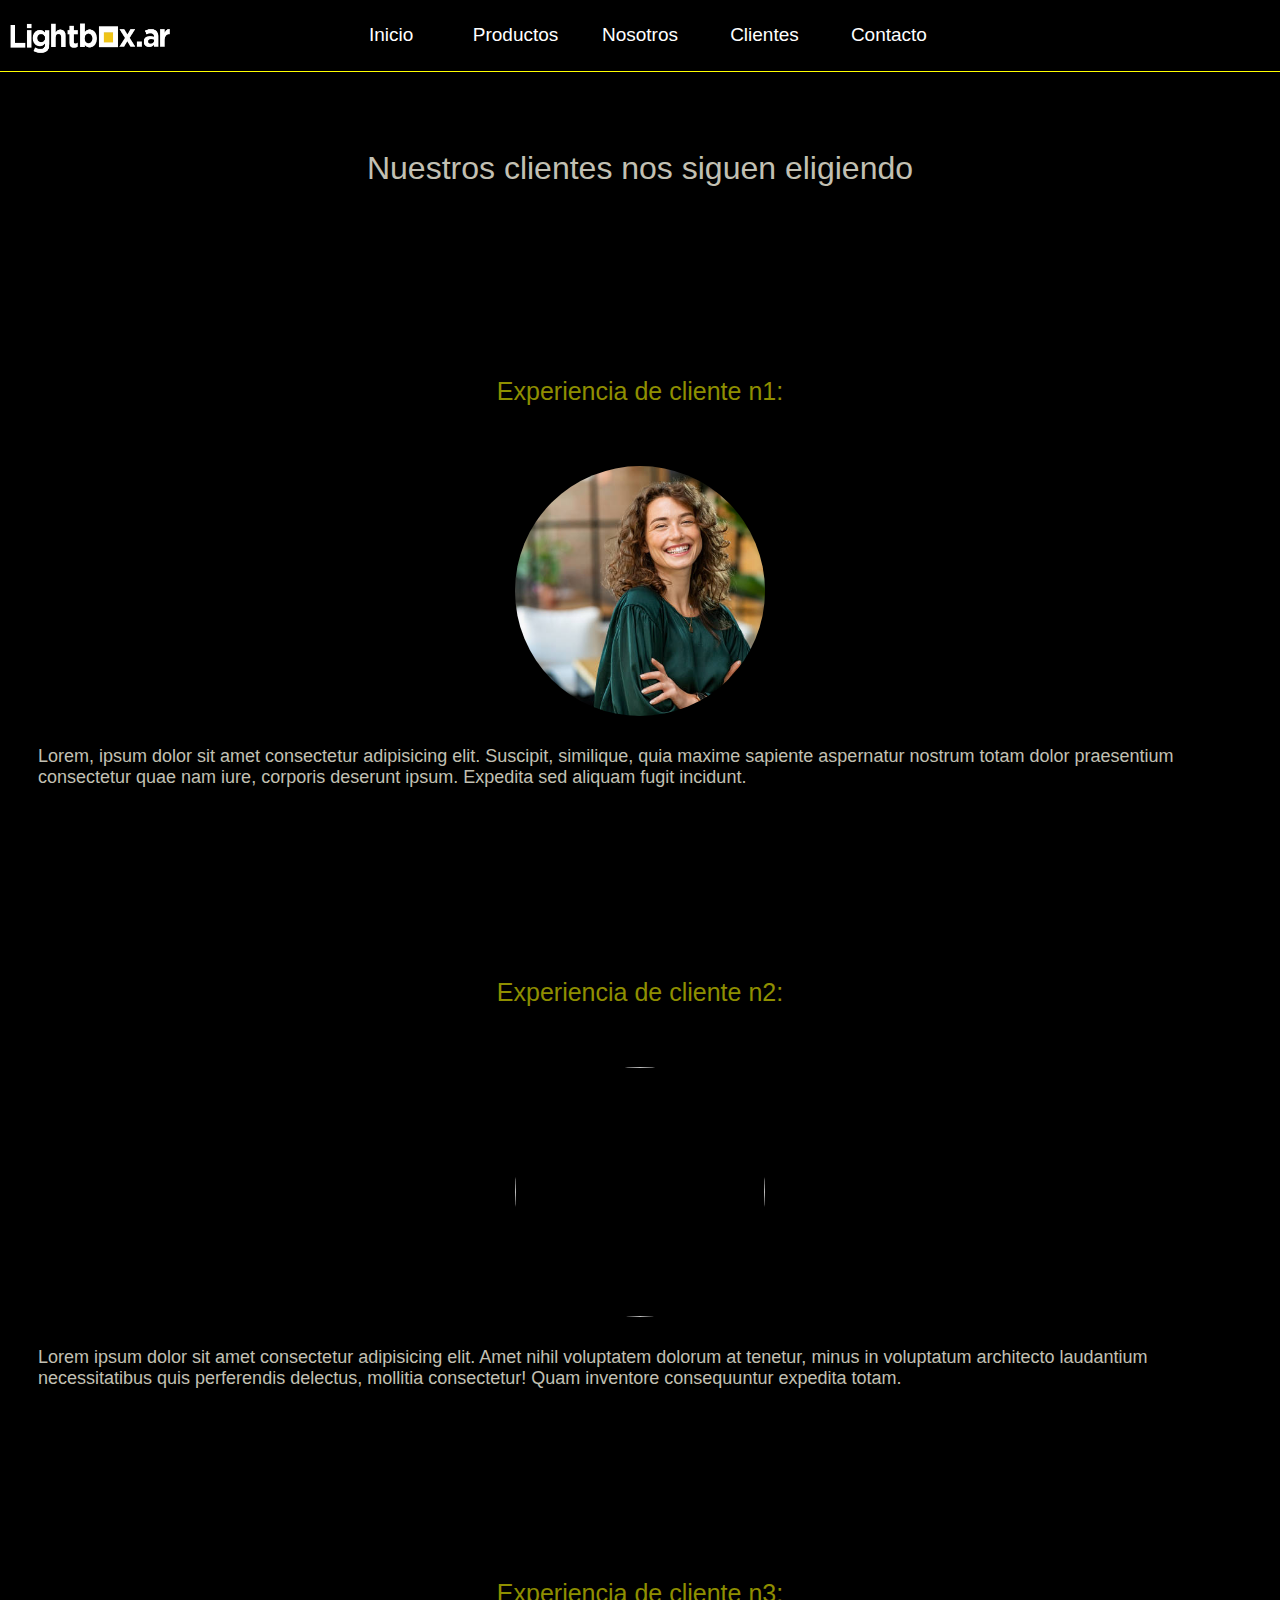
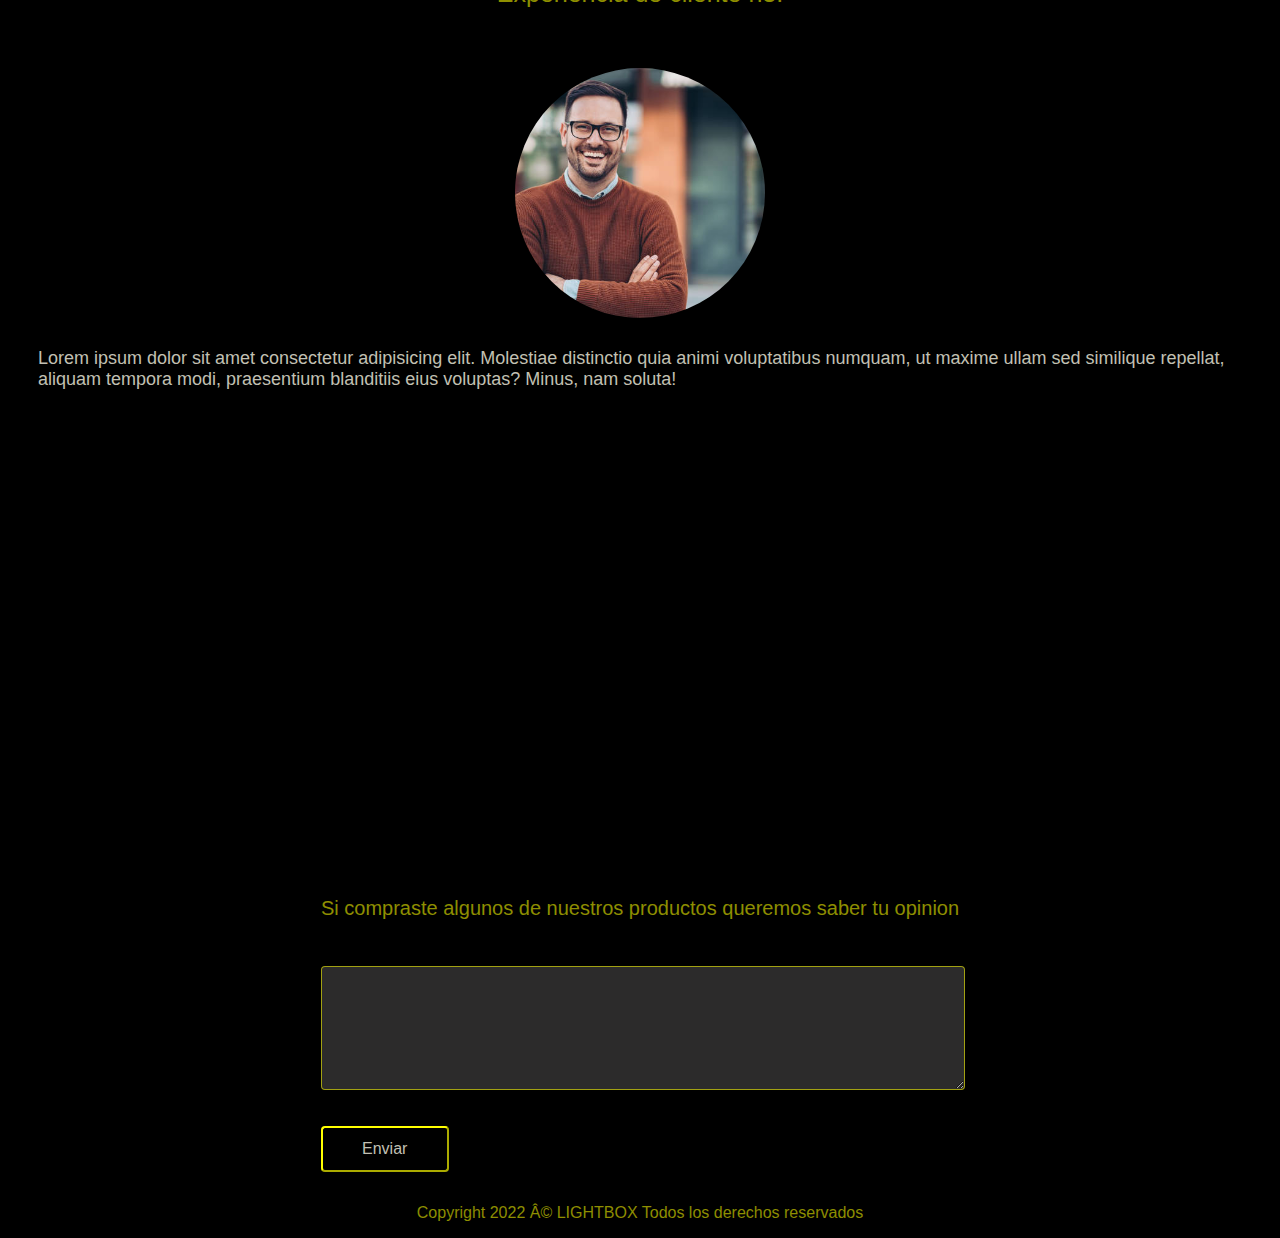
==== clientes.html @ 2d29f407 "Primer commit agregando efectos" ====
<!DOCTYPE html>
<html>

<head>
    <meta charset="en">
    <title>LightBox</title>
    <link rel="stylesheet" href="style.css">
    <meta name="viewport" content="width=device-width, initial-scale=1.0">
    <link rel="icon" href="img/logo.ico">
</head>

<body>
     <header class="header">
        <nav class="navegacion">
            <input type="checkbox" id="check">
            <label for="check" class="toggle-menu">
                <img src="img/menu.png" alt="">
            </label>
            <a href="index.html" class="logo"> <img src="img/logo.jpg" alt=""></a>
            <ul>
                <li><a href="index.html">Inicio</a></li>
                <li><a href="productos.html">Productos</a></li>
                <li><a href="nosotros.html">Nosotros</a></li>
                <li><a href="clientes.html">Clientes</a></li>
                <li><a href="contacto.html">Contacto</a></li>
            </ul>
        </nav>
    </header>
    <section class="section">
        <h1 class="clientes">Nuestros clientes nos siguen eligiendo</h1>
    </section>
    <article class="article">
        <div class="experiencia">
            <h3>Experiencia de cliente n1:</h3>
            <img src="img/personas/persona1.jpg" class="imgredonda" alt="">
            <p>Lorem, ipsum dolor sit amet consectetur adipisicing elit. Suscipit, similique, quia maxime sapiente
                aspernatur nostrum totam dolor praesentium consectetur quae nam iure, corporis deserunt ipsum. Expedita
                sed aliquam fugit incidunt.</p>

            <h3>Experiencia de cliente n2:</h3>
            <img src="img/personas/persona2.jpg" class="imgredonda" alt="">
            <p>Lorem ipsum dolor sit amet consectetur adipisicing elit. Amet nihil voluptatem dolorum at tenetur, minus
                in voluptatum architecto laudantium necessitatibus quis perferendis delectus, mollitia consectetur! Quam
                inventore consequuntur expedita totam.</p>

            <h3>Experiencia de cliente n3:</h3>
            <img src="img/personas/persona3.jpg" class="imgredonda" alt="">
            <p>Lorem ipsum dolor sit amet consectetur adipisicing elit. Molestiae distinctio quia animi voluptatibus
                numquam, ut maxime ullam sed similique repellat, aliquam tempora modi, praesentium blanditiis eius
                voluptas? Minus, nam soluta!</p>

        </div>
    </article>
    <aside class="aside">
        <h4>Si compraste algunos de nuestros productos queremos saber tu opinion</h4>
        <form>
            <textarea class="texto"></textarea>
            <input class="boton" type="submit" value="Enviar">
        </form>
    </aside>
    <footer class="footer">

        <p>Copyright 2022 © LIGHTBOX Todos los derechos reservados</p>

    </footer>
</body>

</html>
---- style.css ----
@media screen and (min-width:1024px) {
    body {
        font-family: -apple-system, BlinkMacSystemFont, 'Segoe UI', Roboto, Oxygen, Ubuntu, Cantarell, 'Open Sans', 'Helvetica Neue', sans-serif;
        background-color: black;
        min-height: 100%;
    }
    .grilla {
        display: grid;
        gap: 10px;
        grid-template-areas:
            "header"
            "section"
            "article"
            "aside"
            "footer";
    }
     ::-webkit-scrollbar{
         width: 15px;
     }
     ::-webkit-scrollbar-track{
         background:rgb(17, 17, 17);
     }
     ::-webkit-scrollbar-thumb{
         background: rgba(121, 121, 6, 0.562);
     }
    .header {
        grid-area: header;
    }

    .cartel {
        padding-top: 100px;
        justify-content: center;
        display: grid;
    }

    .cartel img {
        max-width: 100%;
        margin-right: 100px;

    }

    .logo {
        position: fixed;
        display: block;
        margin-right: 40px;
        height: 40px;
        padding: 0px 0px 0px;
        border-radius: none;
        margin-top: 10px;
    }

    .logo img {
        padding-top: 13px;
        padding-left: 10px;
        height: 30px;
        width: 160px;
        display: flex;
    }

    nav {
        background-color: black;
        outline: 1px solid yellow;
        position: fixed;
        left: 0;
        top: 0;
        right: 0;
        
    }

    ul {
        margin-right: 20px;
        list-style: none;
        padding: 0;
        margin: 0;
        text-align: center;
        line-height: 70px;
    }

    li {
        width: 120px;
        display: inline-block;
    }

    a {
        font-family: -apple-system, BlinkMacSystemFont, 'Segoe UI', Roboto, Oxygen, Ubuntu, Cantarell, 'Open Sans', 'Helvetica Neue', sans-serif;
        font-weight: 200;
        font-size: 19px;
        text-decoration: none;
        display: block;
        color: white;
    }

    .navegacion a:hover {
        background: rgba(255, 255, 0, 0.562);
        color: black;
    }

    .toggle-menu {
        width: 40px;
        position: absolute;
        top: 1rem;
        right: 1rem;
        cursor: pointer;
        filter: invert(1);
        display: none;
    }

    #check {
        display: none;
        position: absolute;
    }

    img {
        max-width: 100%;
    }

    section {
        grid-area: section;
    }

    article {
        grid-area: article;
    }

    h1 {
        margin-top: 150px;
        margin-bottom: 30px;
        color: rgb(194, 192, 179);
        font-family: -apple-system, BlinkMacSystemFont, 'Segoe UI', Roboto, Oxygen, Ubuntu, Cantarell, 'Open Sans', 'Helvetica Neue', sans-serif;
        text-align: center;
        font-size: 30px;
        font-weight: 400;
    }

    .galeria {
        border: 1px;
        display: grid;
        grid-template-columns: auto auto auto;
        grid-template-rows: auto auto;
        column-gap: 30px;
        row-gap: 30px;
        justify-content: space-evenly;

    }

    .galeria img {
        display: grid;
        border-radius: 5px;
        outline-width: 1px;
        outline-offset: 1px;
        outline-style: outset;
        outline-color: rgba(255, 255, 0, 0.562);
        margin: 20px;
        padding: 70px;
        width: 200px;
        height: 250px;
        justify-content: center;
        transition: 0.5s;
        object-fit: cover;
    }
    .galeria img:hover{
        transform: scale(1.1);
    }

    .pie {
        color: yellow;
        font-size: medium;
        font-family: -apple-system, BlinkMacSystemFont, 'Segoe UI', Roboto, Oxygen, Ubuntu, Cantarell, 'Open Sans', 'Helvetica Neue', sans-serif;
        font-weight: 300;
        display: grid;
        text-align: center;
        padding: 0px;
        top: 0%;
    }

    .info {
        color: rgb(194, 192, 179);
        font-size: small;
        font-family: -apple-system, BlinkMacSystemFont, 'Segoe UI', Roboto, Oxygen, Ubuntu, Cantarell, 'Open Sans', 'Helvetica Neue', sans-serif;
        font-weight: 100;
        display: grid;
        justify-content: center;
    }

    button {
        font-style: normal;
        border-color: rgba(255, 255, 0, 0.562);
        color: rgb(194, 192, 179);
        background-color: rgb(44, 43, 43);
        margin-left: 150px;
        margin-right: 150px;
    }

    aside {
        grid-area: aside;
        display: grid;
        grid-template-columns: auto;
        grid-template-rows: auto auto;
        justify-content: space-around;

    }

    h3 {
        margin-top: 150px;
        margin-bottom: 50px;
        color: rgb(194, 192, 179);
        font-family: -apple-system, BlinkMacSystemFont, 'Segoe UI', Roboto, Oxygen, Ubuntu, Cantarell, 'Open Sans', 'Helvetica Neue', sans-serif;
        font-weight: 400;
        text-align: center;
        font-size: x-large;
    }

    .frame {
        outline-style: inset;
        outline-color: yellow;
        display: grid;
        padding: 30px;
        padding-bottom: 30px;
    }

    .horarios {
        color: white;
        font-family: -apple-system, BlinkMacSystemFont, 'Segoe UI', Roboto, Oxygen, Ubuntu, Cantarell, 'Open Sans', 'Helvetica Neue', sans-serif;
        font-weight: 200;
        font-size: 15px;
        display: right;
        margin-top: 50px;
        text-align: center;
    }

    .footer {
        grid-area: footer;
        color: rgba(255, 255, 0, 0.562);
        text-align: center;
        justify-content: flex-end;
    }
}

.video iframe {
     display: flex;
     align-content: center;
}

.redes {
    display: flex;
}

.redes1 {
    display: flex;
    flex-flow: row wrap;
    margin: auto;
    padding: 20px;
    font-family: -apple-system, BlinkMacSystemFont, 'Segoe UI', Roboto, Oxygen, Ubuntu, Cantarell, 'Open Sans', 'Helvetica Neue', sans-serif;
    color: rgba(255, 255, 0, 0.562);
    text-align: center;
    transition: 0.5s;
    object-fit: cover;
}
.redes1 img{
    filter: invert(58%) sepia(26%) saturate(1214%) hue-rotate(21deg) brightness(107%) contrast(102%);
}
.redes1 img:hover{
    transform: scale(1.1);
}


.form-consulta {
    width: 400px;
    background-color: rgb(17, 17, 17);
    padding: 20px;
    margin: 0 auto;
    margin-top: 100px;
    border-radius: 5px;
    font-family: -apple-system, BlinkMacSystemFont, 'Segoe UI', Roboto, Oxygen, Ubuntu, Cantarell, 'Open Sans', 'Helvetica Neue', sans-serif;
    color: rgba(255, 255, 0, 0.562);
}
 aside h4{
     color: rgba(255, 255, 0, 0.562);
     font-family: -apple-system, BlinkMacSystemFont, 'Segoe UI', Roboto, Oxygen, Ubuntu, Cantarell, 'Open Sans', 'Helvetica Neue', sans-serif;
     font-size: 20px;
     font-weight: 200;
     padding-bottom: 20px;
 }
 
.textarea{
    max-width: 100%;

}
.controls {
    display: flex;
    width: 95%;
    padding: 10px;
    border-radius: 4px;
    margin-bottom: 16px;
    border: 1px yellow solid;
    font-family: -apple-system, BlinkMacSystemFont, 'Segoe UI', Roboto, Oxygen, Ubuntu, Cantarell, 'Open Sans', 'Helvetica Neue', sans-serif;
    font-family: 18px;
}

.form-consulta p {
    height: 30px;
    text-align: left;
    font-size: 22px;
}

textarea {
    height: 100px;
    width: 400px;
    border-radius: 4px;
    border-color: rgba(255, 255, 0, 0.562);
}

.form-consulta .botons {
    width: 100%;
    border-radius: 4px;
    padding: 12px;
    color: rgb(194, 192, 179);
    font-size: 16px;
    margin: 16px 0;
    background-color: black;
    border-color: yellow;

}

.container {
    width: 100%;
    height: auto;
    align-items: center;
    justify-content: center;
    padding-bottom: 150px;
}

.container h1 {
    color: rgba(255, 255, 0, 0.562);
    font-family: -apple-system, BlinkMacSystemFont, 'Segoe UI', Roboto, Oxygen, Ubuntu, Cantarell, 'Open Sans', 'Helvetica Neue', sans-serif;
    font-size: 30px;
}

.container p {
    justify-content: justify-all;
    font-size: 18px;
    color: rgb(194, 192, 179);
    font-family: -apple-system, BlinkMacSystemFont, 'Segoe UI', Roboto, Oxygen, Ubuntu, Cantarell, 'Open Sans', 'Helvetica Neue', sans-serif;
    margin: 10px;
    padding-top: 20px;
}

.container img {
    padding-top: 10px;
    border-radius: 5px;
    width: 600px;
    display: flex;
    margin: 10px;
    border-width: 2px;
    border-style: inset;
    border-color: rgba(255, 255, 0, 0.562);
}

.clientes {
    font-family: -apple-system, BlinkMacSystemFont, 'Segoe UI', Roboto, Oxygen, Ubuntu, Cantarell, 'Open Sans', 'Helvetica Neue', sans-serif;
    color: rgb(194, 192, 179);
    font-size: xx-large;
}

.imgredonda {
    align-items: center;
    width: 250px;
    height: 250px;
    border-radius: 50%;
    object-fit:cover;
    display: inline-flex;
}

.experiencia {
    display: flex;
    flex-direction: column;
    width: 100%;
    height: auto;
    align-items: center;
    justify-content: center;
    padding-bottom: 450px;
}

.experiencia h3 {
    color: rgba(255, 255, 0, 0.562);
    font-family: -apple-system, BlinkMacSystemFont, 'Segoe UI', Roboto, Oxygen, Ubuntu, Cantarell, 'Open Sans', 'Helvetica Neue', sans-serif;
    font-size: 25px;
    padding: 10px;
}

.experiencia p {
    display: flex;
    margin-top: 10px;
    font-size: 18px;
    color: rgb(194, 192, 179);
    font-family: -apple-system, BlinkMacSystemFont, 'Segoe UI', Roboto, Oxygen, Ubuntu, Cantarell, 'Open Sans', 'Helvetica Neue', sans-serif;
    margin: 10px;
    padding: 20px;
}

.texto {
    margin-bottom: 20px;
    display: flex;
    width: 100%;
    border-radius: 4px;
    border-color: rgba(255, 255, 0, 0.562);
    background-color: rgb(44, 43, 43);
    padding-bottom: 20px;
}

form .boton {
    width: 20%;
    border-radius: 4px;
    padding: 12px;
    color: rgb(194, 192, 179);
    font-size: 16px;
    margin: 16px 0;
    background-color: black;
    border-color: yellow;

}


@media screen and (max-width:600px) {
    body {
        background-color: black;
        min-width: 100%;
    }

    section img {
        margin-top: 50px;
        max-width: 100%;
    }

    nav {
        background: black;
        outline: 1px solid yellow;
        position: fixed;
        left: 0;
        top: 0;
        right: 0;
    }

    #check {
        display: none;
        position: absolute;
    }

    .logo img {
        margin: 15px;
        width: 150px;
        display: fixed;
    }

    .toggle-menu {
        width: 25px;
        position: absolute;
        top: 1rem;
        right: 1rem;
        cursor: pointer;
        filter: invert(1);
        display: block;
    }

    ul {
        position: fixed;
        width: 100%;
        left: -100%;
        text-align: center;
        transition: all .5s;
    }

    nav ul li {
        display: block;
        text-align: center;
        margin: 50px 0;
        margin-right: 75px;
        line-height: 20px;
    }

    nav ul li a {
        color: rgb(194, 192, 179);
        right: 50px;
        font-size: 20px;
        text-align: center;
        text-decoration: none;
        font-family: -apple-system, BlinkMacSystemFont, 'Segoe UI', Roboto, Oxygen, Ubuntu, Cantarell, 'Open Sans', 'Helvetica Neue', sans-serif;

    }

    li a:hover,
    li a:active {
        background: rgba(255, 255, 0, 0.562);
        color: black;
    }

    #check:checked~ul {
        left: 0;
        background: black;
    }

    .toggle-menu img {
        max-width: 100%;
    }

    aside {
        display: none;
    }

    .galeria {
        border: 1px;
        display: grid;
        grid-template-columns: auto;
        grid-template-rows: auto auto;
        column-gap: 30px;
        row-gap: 30px;
        justify-content: space-evenly;

    }

    .galeria img {
        display: grid;
        border-radius: 6px;
        outline-width: 1px;
        outline-offset: 1px;
        outline-style: outset;
        outline-color: rgba(255, 255, 0, 0.562);
        margin: 15px;
        padding: 70px;
        width: 200px;
        height: 250px;
        justify-content: center;    
        
}
    h1 {
        margin-top: 150px;
        margin-bottom: 30px;
        color: rgb(194, 192, 179);
        font-family: -apple-system, BlinkMacSystemFont, 'Segoe UI', Roboto, Oxygen, Ubuntu, Cantarell, 'Open Sans', 'Helvetica Neue', sans-serif;
        text-align: center;
        font-size: 30px;
        font-weight: 400;
    }

    .pie {
        color: yellow;
        font-size: medium;
        font-family: -apple-system, BlinkMacSystemFont, 'Segoe UI', Roboto, Oxygen, Ubuntu, Cantarell, 'Open Sans', 'Helvetica Neue', sans-serif;
        font-weight: 300;
        display: grid;
        text-align: center;
        padding: 0px;
        top: 0%;
    }

    .info {
        color: rgb(194, 192, 179);
        font-size: small;
        font-family: -apple-system, BlinkMacSystemFont, 'Segoe UI', Roboto, Oxygen, Ubuntu, Cantarell, 'Open Sans', 'Helvetica Neue', sans-serif;
        font-weight: 100;
        display: grid;
        justify-content: center;
    }

    button {
        font-style: normal;
        border-color: rgba(255, 255, 0, 0.562);
        color: rgb(194, 192, 179);
        background-color: rgb(44, 43, 43);
        margin-top: 20px;
        margin-left: 150px;
        margin-right: 150px;
    }

    .footer {
        grid-area: footer;
        color: rgba(255, 255, 0, 0.562);
        text-align: center;
        justify-content: flex-end;
        font-family: -apple-system, BlinkMacSystemFont, 'Segoe UI', Roboto, Oxygen, Ubuntu, Cantarell, 'Open Sans', 'Helvetica Neue', sans-serif;
        font-size: 15px;
    }
    .container {
        width: 100%;
        height: auto;
        align-items: center;
        justify-content: center;
        padding-bottom: 150px;
    }
    
    .container h1 {
        color: rgba(255, 255, 0, 0.562);
        font-family: -apple-system, BlinkMacSystemFont, 'Segoe UI', Roboto, Oxygen, Ubuntu, Cantarell, 'Open Sans', 'Helvetica Neue', sans-serif;
        font-size: 25px;
        text-align: center;
    }
    
    .container p {
        justify-content: justify-all;
        font-size: 15px;
        color: rgb(194, 192, 179);
        font-family: -apple-system, BlinkMacSystemFont, 'Segoe UI', Roboto, Oxygen, Ubuntu, Cantarell, 'Open Sans', 'Helvetica Neue', sans-serif;
        margin: 10px;
        padding-top: 20px;
    }
    
    .container img {
        padding-top: 20px;
        border-radius: 5px;
        max-width: 100%;
        width: 340px;
        display: flex;
        margin: 10px;
        border-width: 2px;
        border-style: inset;
        border-color: rgba(255, 255, 0, 0.562);
    }
    .redes1 {
        display: flex;
        flex-direction: column;
        margin: auto;
        padding: 20px;
        font-family: -apple-system, BlinkMacSystemFont, 'Segoe UI', Roboto, Oxygen, Ubuntu, Cantarell, 'Open Sans', 'Helvetica Neue', sans-serif;
        color: rgba(255, 255, 0, 0.562);
        text-align: center;
    }
    

    .form-consulta {
        display: block;
        width: 300px;
        background-color: rgb(17, 17, 17);
        padding: 30px;
        margin: 0 auto;
        margin-top: 100px;
        border-radius: 5px;
        font-family: -apple-system, BlinkMacSystemFont, 'Segoe UI', Roboto, Oxygen, Ubuntu, Cantarell, 'Open Sans', 'Helvetica Neue', sans-serif;
        color: rgba(255, 255, 0, 0.562);
    }
    .clientes{
        font-size: 25px;
    }
    .experiencia h3{
        font-size: 20px;
        text-align: center;
    }
    .imgredonda{
        align-items: center;
        border-radius: 50%;
        display: flex;
        margin: 0 auto;
    }
    .experiencia p{
        font-size: 15px;
    }
}
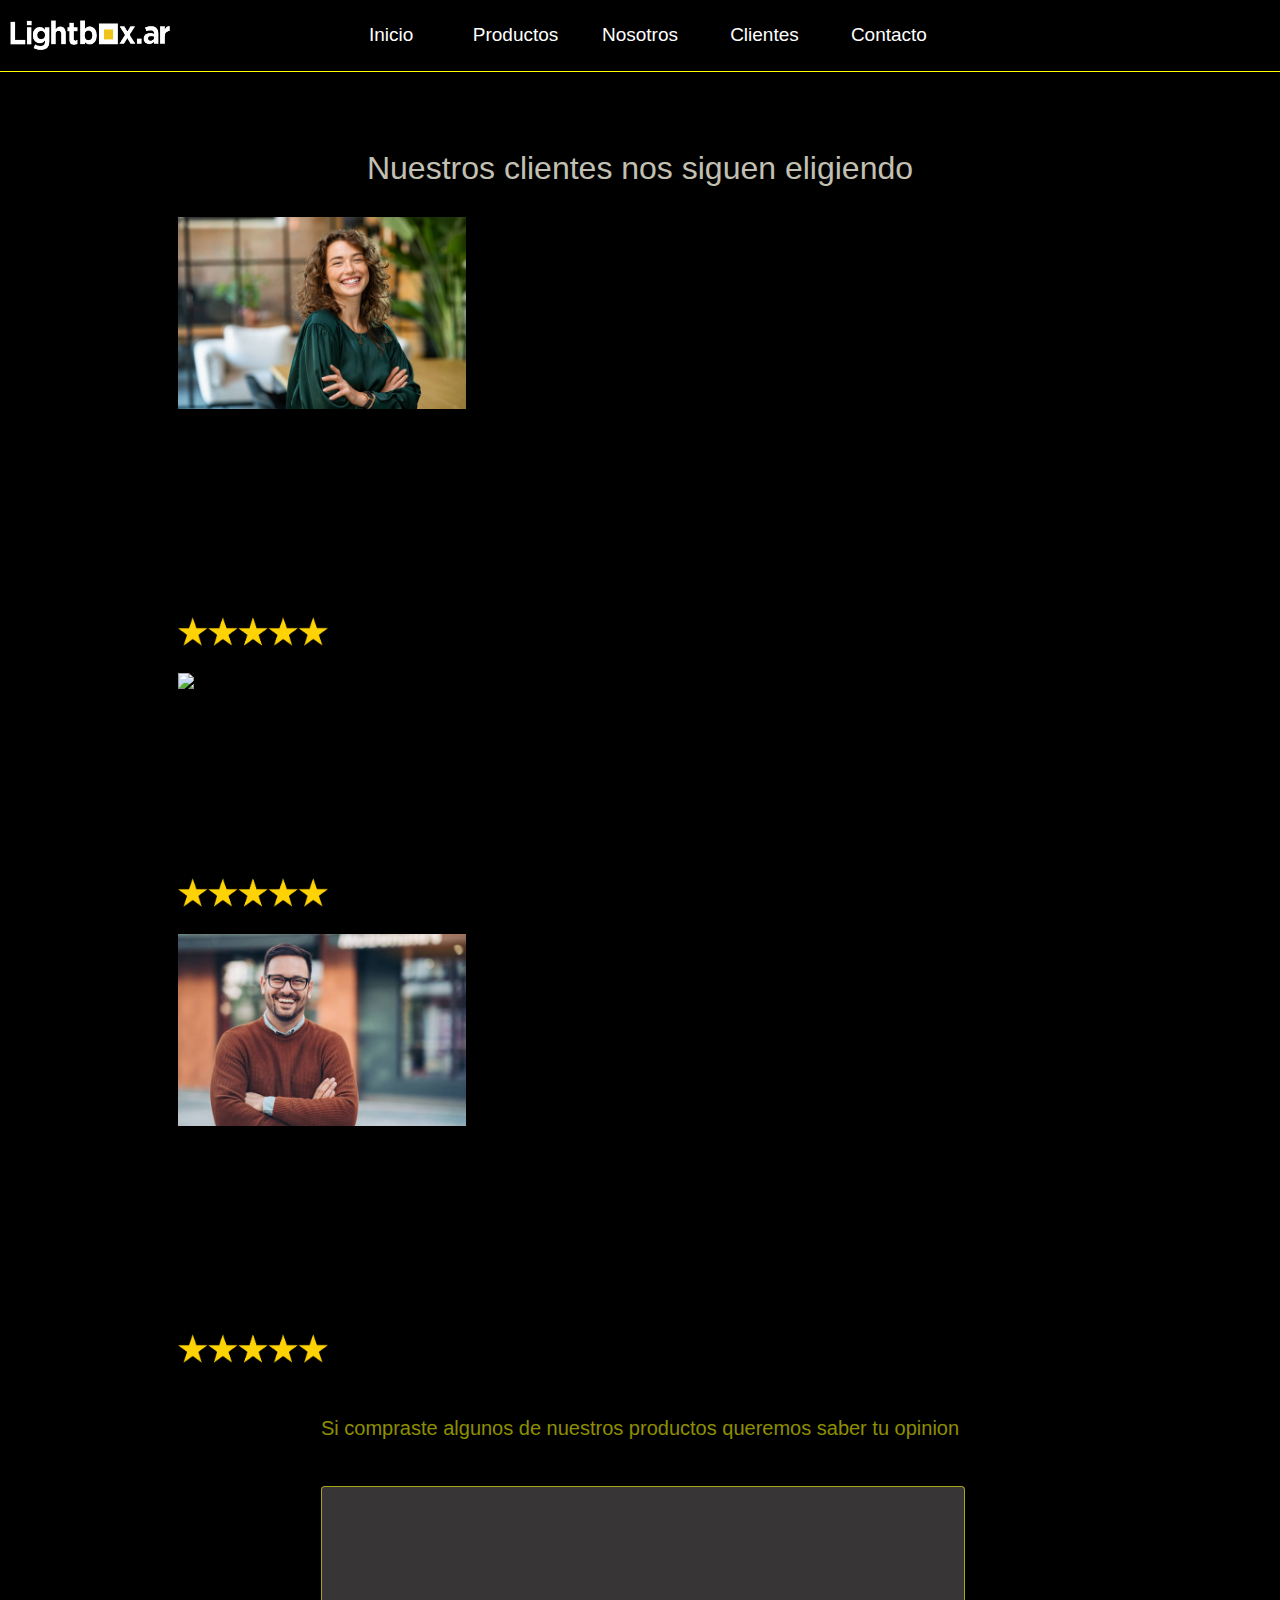
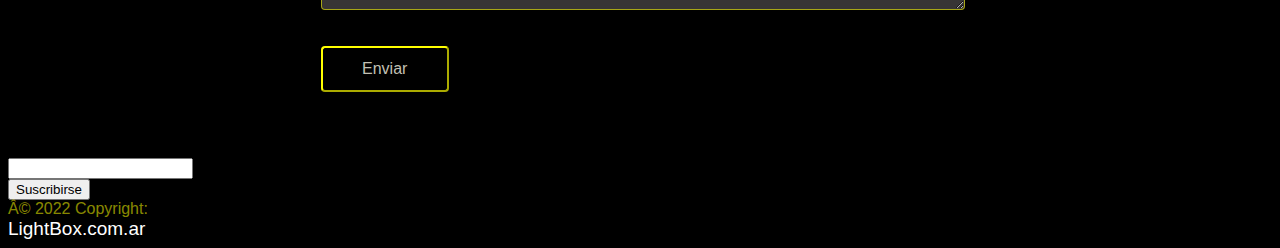
==== commit 2f5b93be: "segunda entrega del proyecto final" ====
--- a/clientes.html
+++ b/clientes.html
@@ -2,67 +2,114 @@
 <html>
 
 <head>
-    <meta charset="en">
-    <title>LightBox</title>
-    <link rel="stylesheet" href="style.css">
-    <meta name="viewport" content="width=device-width, initial-scale=1.0">
-    <link rel="icon" href="img/logo.ico">
+  <meta charset="en">
+  <title>LightBox</title>
+  <link href="https://cdn.jsdelivr.net/npm/bootstrap@5.2.0-beta1/dist/css/bootstrap.min.css" rel="stylesheet"
+    integrity="sha384-0evHe/X+R7YkIZDRvuzKMRqM+OrBnVFBL6DOitfPri4tjfHxaWutUpFmBp4vmVor" crossorigin="anonymous">
+  <link rel="stylesheet" href="style.css">
+  <meta name="viewport" content="width=device-width, initial-scale=1.0">
+  <link rel="icon" href="img/logo.ico">
 </head>
 
 <body>
-     <header class="header">
-        <nav class="navegacion">
-            <input type="checkbox" id="check">
-            <label for="check" class="toggle-menu">
-                <img src="img/menu.png" alt="">
-            </label>
-            <a href="index.html" class="logo"> <img src="img/logo.jpg" alt=""></a>
-            <ul>
-                <li><a href="index.html">Inicio</a></li>
-                <li><a href="productos.html">Productos</a></li>
-                <li><a href="nosotros.html">Nosotros</a></li>
-                <li><a href="clientes.html">Clientes</a></li>
-                <li><a href="contacto.html">Contacto</a></li>
-            </ul>
-        </nav>
-    </header>
-    <section class="section">
-        <h1 class="clientes">Nuestros clientes nos siguen eligiendo</h1>
-    </section>
-    <article class="article">
-        <div class="experiencia">
-            <h3>Experiencia de cliente n1:</h3>
-            <img src="img/personas/persona1.jpg" class="imgredonda" alt="">
-            <p>Lorem, ipsum dolor sit amet consectetur adipisicing elit. Suscipit, similique, quia maxime sapiente
-                aspernatur nostrum totam dolor praesentium consectetur quae nam iure, corporis deserunt ipsum. Expedita
-                sed aliquam fugit incidunt.</p>
-
-            <h3>Experiencia de cliente n2:</h3>
-            <img src="img/personas/persona2.jpg" class="imgredonda" alt="">
-            <p>Lorem ipsum dolor sit amet consectetur adipisicing elit. Amet nihil voluptatem dolorum at tenetur, minus
-                in voluptatum architecto laudantium necessitatibus quis perferendis delectus, mollitia consectetur! Quam
-                inventore consequuntur expedita totam.</p>
-
-            <h3>Experiencia de cliente n3:</h3>
-            <img src="img/personas/persona3.jpg" class="imgredonda" alt="">
-            <p>Lorem ipsum dolor sit amet consectetur adipisicing elit. Molestiae distinctio quia animi voluptatibus
-                numquam, ut maxime ullam sed similique repellat, aliquam tempora modi, praesentium blanditiis eius
-                voluptas? Minus, nam soluta!</p>
-
+  <header class="header">
+    <nav class="navegacion" style="z-index:100;">
+      <input type="checkbox" id="check">
+      <label for="check" class="toggle-menu">
+        <img src="img/menu.png" alt="">
+      </label>
+      <a href="index.html" class="logo"> <img src="img/logo.png" alt=""></a>
+      <ul>
+        <li><a href="index.html">Inicio</a></li>
+        <li><a href="productos.html">Productos</a></li>
+        <li><a href="nosotros.html">Nosotros</a></li>
+        <li><a href="clientes.html">Clientes</a></li>
+        <li><a href="contacto.html">Contacto</a></li>
+      </ul>
+    </nav>
+  </header>
+  <section class="section">
+    <h1 class="clientes">Nuestros clientes nos siguen eligiendo</h1>
+  </section>
+  <article class="article">
+    <div class="row row-cols-12 row-cols-xl-3 row-cols-lg-2 g-1">
+      <div class="col">
+        <div class="card text-center border-warning mb-3 text-bg-dark" style="width: 18rem;">
+          <img src="img/personas/persona1.jpg" class="card-img-top" alt="cliente1">
+          <div class="card-body">
+            <h5 class="card-title">Claudia Lopez</h5>
+            <p class="card-text">Lorem ipsum dolor sit amet consectetur adipisicing elit. Error, suscipit dolorem
+              ducimus perferendis praesentium laudantium qui. Accusamus, ullam dolor! Ducimus nulla, incidunt assumenda
+              aliquid et quidem corrupti numquam tempora dolorem?</p>
+            <img src="img/calificacion/calificacion 5.png" width="150px" alt="calif">
+          </div>
         </div>
-    </article>
-    <aside class="aside">
-        <h4>Si compraste algunos de nuestros productos queremos saber tu opinion</h4>
-        <form>
-            <textarea class="texto"></textarea>
-            <input class="boton" type="submit" value="Enviar">
+      </div>
+      <div class="col">
+        <div class="card text-center border-warning mb-3 text-bg-dark" style="width: 18rem;">
+          <img src="img/personas/persona2.jpg" class="card-img-top" alt="cliente2">
+          <div class="card-body">
+            <h5 class="card-title">Estela Porto</h5>
+            <p class="card-text">Lorem ipsum dolor sit amet, consectetur adipisicing elit. Iusto molestiae officia autem
+              odit, aspernatur quas fugiat quod iure doloremque blanditiis quibusdam possimus ex, ratione fugit
+              cupiditate laborum ducimus nihil aliquid.</p>
+            <img src="img/calificacion/calificacion 5.png" width="150px" alt="calif">
+          </div>
+        </div>
+      </div>
+      <div class="col">
+        <div class="card text-center border-warning mb-3 text-bg-dark" style="width: 18rem;">
+          <img src="img/personas/persona3.jpg" class="card-img-top" alt="cliente3">
+          <div class="card-body">
+            <h5 class="card-title">Estaban Vasco</h5>
+            <p class="card-text">Lorem ipsum dolor sit amet consectetur adipisicing elit. Aperiam ad amet quos vel, sit
+              obcaecati mollitia exercitationem expedita magni omnis ea voluptates repudiandae voluptatem, nostrum
+              cumque saepe, accusantium quam? Enim.</p>
+            <img src="img/calificacion/calificacion 5.png" width="150px" alt="calif">
+          </div>
+        </div>
+      </div>
+    </div>
+  </article>
+  <aside class="aside">
+    <h4>Si compraste algunos de nuestros productos queremos saber tu opinion</h4>
+    <form>
+      <textarea class="texto"></textarea>
+      <input class="boton" type="submit" value="Enviar">
+    </form>
+  </aside>
+  <footer class="bg-dark text-center text-white">
+    <div class="container p-4 pb-0">
+      <section class="">
+        <form action="">
+          <div class="row d-flex justify-content-center">
+            <div class="col-auto">
+              <p class="pt-0">
+                <strong>Registrate para recibir novedades</strong>
+              </p>
+            </div>
+            <div class="col-md-3 col-7">
+              <div class="form-outline form-white mb-4">
+                <input type="email" id="form5Example2" class="form-control" />
+              </div>
+            </div>
+            <div class="col-auto">
+              <button type="submit" class="btn btn-outline-warning mb-2">
+                Suscribirse
+              </button>
+            </div>
+          </div>
         </form>
-    </aside>
-    <footer class="footer">
-
-        <p>Copyright 2022 © LIGHTBOX Todos los derechos reservados</p>
-
-    </footer>
+      </section>
+    </div>
+    <div class="text-center p-3" style="background-color: rgba(0, 0, 0, 0.2); color: rgba(255, 255, 0, 0.548);">
+      © 2022 Copyright:
+      <a class="text-white" href="https://mdbootstrap.com/">LightBox.com.ar</a>
+    </div>
+  </footer>
+  <script src="https://cdn.jsdelivr.net/npm/bootstrap@5.2.0-beta1/dist/js/bootstrap.bundle.min.js"
+    integrity="sha384-pprn3073KE6tl6bjs2QrFaJGz5/SUsLqktiwsUTF55Jfv3qYSDhgCecCxMW52nD2"
+    crossorigin="anonymous"></script>
 </body>
 
 </html>--- a/style.css
+++ b/style.css
@@ -4,6 +4,7 @@
         background-color: black;
         min-height: 100%;
     }
+
     .grilla {
         display: grid;
         gap: 10px;
@@ -14,57 +15,58 @@
             "aside"
             "footer";
     }
-     ::-webkit-scrollbar{
-         width: 15px;
-     }
-     ::-webkit-scrollbar-track{
-         background:rgb(17, 17, 17);
-     }
-     ::-webkit-scrollbar-thumb{
-         background: rgba(121, 121, 6, 0.562);
-     }
+
+    ::-webkit-scrollbar {
+        width: 15px;
+    }
+
+    ::-webkit-scrollbar-track {
+        background: rgb(17, 17, 17);
+    }
+
+    ::-webkit-scrollbar-thumb {
+        background: rgba(121, 121, 6, 0.562);
+    }
+
     .header {
         grid-area: header;
     }
 
-    .cartel {
+    .descuento {
         padding-top: 100px;
         justify-content: center;
         display: grid;
     }
 
-    .cartel img {
-        max-width: 100%;
-        margin-right: 100px;
-
-    }
-
-    .logo {
+    .descuento img {
+        width: 1024px;
+        margin-left: 100px;
+    }
+
+    .logo img {
         position: fixed;
-        display: block;
-        margin-right: 40px;
-        height: 40px;
-        padding: 0px 0px 0px;
-        border-radius: none;
-        margin-top: 10px;
-    }
-
-    .logo img {
-        padding-top: 13px;
-        padding-left: 10px;
+        margin-top: 20px;
+        margin-left: 10px;
         height: 30px;
         width: 160px;
-        display: flex;
+        float: left;
+        transition: 0.5s;
+    }
+
+    .logo img:hover {
+        transform: scale(1.1);
     }
 
     nav {
+
+        max-width: 100%;
         background-color: black;
         outline: 1px solid yellow;
         position: fixed;
         left: 0;
         top: 0;
         right: 0;
-        
+
     }
 
     ul {
@@ -105,6 +107,22 @@
         display: none;
     }
 
+    .carousel-item {
+        align-items: center;
+        margin-top: 50px;
+        margin-left: 90px;
+        max-width: 100%;
+    }
+
+    .d-block {
+        max-width: 100%;
+        padding-left: 20px;
+    }
+
+    .historia {
+        max-width: 100%;
+    }
+
     #check {
         display: none;
         position: absolute;
@@ -132,63 +150,9 @@
         font-weight: 400;
     }
 
-    .galeria {
-        border: 1px;
-        display: grid;
-        grid-template-columns: auto auto auto;
-        grid-template-rows: auto auto;
-        column-gap: 30px;
-        row-gap: 30px;
-        justify-content: space-evenly;
-
-    }
-
-    .galeria img {
-        display: grid;
-        border-radius: 5px;
-        outline-width: 1px;
-        outline-offset: 1px;
-        outline-style: outset;
-        outline-color: rgba(255, 255, 0, 0.562);
-        margin: 20px;
-        padding: 70px;
-        width: 200px;
-        height: 250px;
-        justify-content: center;
-        transition: 0.5s;
-        object-fit: cover;
-    }
-    .galeria img:hover{
-        transform: scale(1.1);
-    }
-
-    .pie {
-        color: yellow;
-        font-size: medium;
-        font-family: -apple-system, BlinkMacSystemFont, 'Segoe UI', Roboto, Oxygen, Ubuntu, Cantarell, 'Open Sans', 'Helvetica Neue', sans-serif;
-        font-weight: 300;
-        display: grid;
-        text-align: center;
-        padding: 0px;
-        top: 0%;
-    }
-
-    .info {
-        color: rgb(194, 192, 179);
-        font-size: small;
-        font-family: -apple-system, BlinkMacSystemFont, 'Segoe UI', Roboto, Oxygen, Ubuntu, Cantarell, 'Open Sans', 'Helvetica Neue', sans-serif;
-        font-weight: 100;
-        display: grid;
-        justify-content: center;
-    }
-
-    button {
-        font-style: normal;
-        border-color: rgba(255, 255, 0, 0.562);
-        color: rgb(194, 192, 179);
-        background-color: rgb(44, 43, 43);
-        margin-left: 150px;
-        margin-right: 150px;
+    .col {
+        padding-left: 170px;
+        padding-bottom: 20px;
     }
 
     aside {
@@ -210,19 +174,24 @@
         font-size: x-large;
     }
 
+    .pagos img {
+        max-width: 100%;
+    }
+
     .frame {
         outline-style: inset;
         outline-color: yellow;
         display: grid;
-        padding: 30px;
+        padding: 20px;
         padding-bottom: 30px;
+        margin-bottom: 30px;
     }
 
     .horarios {
         color: white;
         font-family: -apple-system, BlinkMacSystemFont, 'Segoe UI', Roboto, Oxygen, Ubuntu, Cantarell, 'Open Sans', 'Helvetica Neue', sans-serif;
         font-weight: 200;
-        font-size: 15px;
+        font-size: 20px;
         display: right;
         margin-top: 50px;
         text-align: center;
@@ -237,8 +206,15 @@
 }
 
 .video iframe {
-     display: flex;
-     align-content: center;
+    padding-bottom: 20px;
+    display: flex;
+    align-content: center;
+}
+
+.correo {
+    margin-top: 40px;
+    width: 650px;
+    margin-bottom: 40px;
 }
 
 .redes {
@@ -256,36 +232,48 @@
     transition: 0.5s;
     object-fit: cover;
 }
-.redes1 img{
+
+.redes1 img {
     filter: invert(58%) sepia(26%) saturate(1214%) hue-rotate(21deg) brightness(107%) contrast(102%);
 }
-.redes1 img:hover{
-    transform: scale(1.1);
-}
-
+
+.redes1 img:hover {
+    transform: scale(1.2);
+}
+
+h6 {
+    font-family: system-ui, -apple-system, BlinkMacSystemFont, 'Segoe UI', Roboto, Oxygen, Ubuntu, Cantarell, 'Open Sans', 'Helvetica Neue', sans-serif;
+    color: grey;
+    font-size: 30px;
+    text-align: center;
+    padding-bottom: 20px;
+}
 
 .form-consulta {
     width: 400px;
     background-color: rgb(17, 17, 17);
     padding: 20px;
+    margin-bottom: 20px;
     margin: 0 auto;
     margin-top: 100px;
     border-radius: 5px;
     font-family: -apple-system, BlinkMacSystemFont, 'Segoe UI', Roboto, Oxygen, Ubuntu, Cantarell, 'Open Sans', 'Helvetica Neue', sans-serif;
     color: rgba(255, 255, 0, 0.562);
 }
- aside h4{
-     color: rgba(255, 255, 0, 0.562);
-     font-family: -apple-system, BlinkMacSystemFont, 'Segoe UI', Roboto, Oxygen, Ubuntu, Cantarell, 'Open Sans', 'Helvetica Neue', sans-serif;
-     font-size: 20px;
-     font-weight: 200;
-     padding-bottom: 20px;
- }
- 
-.textarea{
+
+aside h4 {
+    color: rgba(255, 255, 0, 0.562);
+    font-family: -apple-system, BlinkMacSystemFont, 'Segoe UI', Roboto, Oxygen, Ubuntu, Cantarell, 'Open Sans', 'Helvetica Neue', sans-serif;
+    font-size: 20px;
+    font-weight: 200;
+    padding-bottom: 20px;
+}
+
+.textarea {
     max-width: 100%;
 
 }
+
 .controls {
     display: flex;
     width: 95%;
@@ -322,38 +310,35 @@
 
 }
 
-.container {
+.conteiner-all {
     width: 100%;
-    height: auto;
-    align-items: center;
-    justify-content: center;
-    padding-bottom: 150px;
-}
-
-.container h1 {
+    max-width: 1000px;
+    margin: auto;
+    padding: 20px;
+    background: rgb(7, 7, 7);
+    border-top: 1px solid yellow;
+}
+
+.title {
+    font-size: 40px;
     color: rgba(255, 255, 0, 0.562);
-    font-family: -apple-system, BlinkMacSystemFont, 'Segoe UI', Roboto, Oxygen, Ubuntu, Cantarell, 'Open Sans', 'Helvetica Neue', sans-serif;
-    font-size: 30px;
-}
-
-.container p {
-    justify-content: justify-all;
-    font-size: 18px;
+    font-family: system-ui, -apple-system, BlinkMacSystemFont, 'Segoe UI', Roboto, Oxygen, Ubuntu, Cantarell, 'Open Sans', 'Helvetica Neue', sans-serif;
+
+}
+
+.conteiner-all img {
+    width: 600px;
+    float: left;
+    margin-right: 20px;
+    margin-bottom: 20px;
+}
+
+.conteiner-all p {
+    font-family: system-ui, -apple-system, BlinkMacSystemFont, 'Segoe UI', Roboto, Oxygen, Ubuntu, Cantarell, 'Open Sans', 'Helvetica Neue', sans-serif;
+    font-size: 20px;
     color: rgb(194, 192, 179);
-    font-family: -apple-system, BlinkMacSystemFont, 'Segoe UI', Roboto, Oxygen, Ubuntu, Cantarell, 'Open Sans', 'Helvetica Neue', sans-serif;
-    margin: 10px;
-    padding-top: 20px;
-}
-
-.container img {
-    padding-top: 10px;
-    border-radius: 5px;
-    width: 600px;
-    display: flex;
-    margin: 10px;
-    border-width: 2px;
-    border-style: inset;
-    border-color: rgba(255, 255, 0, 0.562);
+    font-weight: 300;
+
 }
 
 .clientes {
@@ -367,35 +352,8 @@
     width: 250px;
     height: 250px;
     border-radius: 50%;
-    object-fit:cover;
+    object-fit: cover;
     display: inline-flex;
-}
-
-.experiencia {
-    display: flex;
-    flex-direction: column;
-    width: 100%;
-    height: auto;
-    align-items: center;
-    justify-content: center;
-    padding-bottom: 450px;
-}
-
-.experiencia h3 {
-    color: rgba(255, 255, 0, 0.562);
-    font-family: -apple-system, BlinkMacSystemFont, 'Segoe UI', Roboto, Oxygen, Ubuntu, Cantarell, 'Open Sans', 'Helvetica Neue', sans-serif;
-    font-size: 25px;
-    padding: 10px;
-}
-
-.experiencia p {
-    display: flex;
-    margin-top: 10px;
-    font-size: 18px;
-    color: rgb(194, 192, 179);
-    font-family: -apple-system, BlinkMacSystemFont, 'Segoe UI', Roboto, Oxygen, Ubuntu, Cantarell, 'Open Sans', 'Helvetica Neue', sans-serif;
-    margin: 10px;
-    padding: 20px;
 }
 
 .texto {
@@ -403,8 +361,9 @@
     display: flex;
     width: 100%;
     border-radius: 4px;
+    color: white;
     border-color: rgba(255, 255, 0, 0.562);
-    background-color: rgb(44, 43, 43);
+    background-color: rgba(58, 56, 56, 0.952);
     padding-bottom: 20px;
 }
 
@@ -420,8 +379,7 @@
 
 }
 
-
-@media screen and (max-width:600px) {
+@media only screen and (max-width:992px) {
     body {
         background-color: black;
         min-width: 100%;
@@ -450,6 +408,11 @@
         margin: 15px;
         width: 150px;
         display: fixed;
+        transition: 0.5s;
+    }
+    
+    .logo img:hover {
+        transform: scale(1.1);
     }
 
     .toggle-menu {
@@ -462,6 +425,10 @@
         display: block;
     }
 
+    .historia {
+        width: 100%;
+    }
+
     ul {
         position: fixed;
         width: 100%;
@@ -471,7 +438,8 @@
     }
 
     nav ul li {
-        display: block;
+        z-index: 100%;
+        display: block !important;
         text-align: center;
         margin: 50px 0;
         margin-right: 75px;
@@ -479,6 +447,7 @@
     }
 
     nav ul li a {
+
         color: rgb(194, 192, 179);
         right: 50px;
         font-size: 20px;
@@ -503,35 +472,6 @@
         max-width: 100%;
     }
 
-    aside {
-        display: none;
-    }
-
-    .galeria {
-        border: 1px;
-        display: grid;
-        grid-template-columns: auto;
-        grid-template-rows: auto auto;
-        column-gap: 30px;
-        row-gap: 30px;
-        justify-content: space-evenly;
-
-    }
-
-    .galeria img {
-        display: grid;
-        border-radius: 6px;
-        outline-width: 1px;
-        outline-offset: 1px;
-        outline-style: outset;
-        outline-color: rgba(255, 255, 0, 0.562);
-        margin: 15px;
-        padding: 70px;
-        width: 200px;
-        height: 250px;
-        justify-content: center;    
-        
-}
     h1 {
         margin-top: 150px;
         margin-bottom: 30px;
@@ -542,24 +482,8 @@
         font-weight: 400;
     }
 
-    .pie {
-        color: yellow;
-        font-size: medium;
-        font-family: -apple-system, BlinkMacSystemFont, 'Segoe UI', Roboto, Oxygen, Ubuntu, Cantarell, 'Open Sans', 'Helvetica Neue', sans-serif;
-        font-weight: 300;
-        display: grid;
-        text-align: center;
-        padding: 0px;
-        top: 0%;
-    }
-
-    .info {
-        color: rgb(194, 192, 179);
-        font-size: small;
-        font-family: -apple-system, BlinkMacSystemFont, 'Segoe UI', Roboto, Oxygen, Ubuntu, Cantarell, 'Open Sans', 'Helvetica Neue', sans-serif;
-        font-weight: 100;
-        display: grid;
-        justify-content: center;
+    .col {
+        padding-left: 60px;
     }
 
     button {
@@ -572,49 +496,51 @@
         margin-right: 150px;
     }
 
-    .footer {
-        grid-area: footer;
-        color: rgba(255, 255, 0, 0.562);
-        text-align: center;
-        justify-content: flex-end;
-        font-family: -apple-system, BlinkMacSystemFont, 'Segoe UI', Roboto, Oxygen, Ubuntu, Cantarell, 'Open Sans', 'Helvetica Neue', sans-serif;
+    .pagos {
+        display: flex;
+        justify-content: center;
+    }
+
+    .pagos img {
+        width: 100%;
+        padding: 20px;
+    }
+
+    .conteiner-all img {
+        width: 100%;
+    }
+
+    .title {
+        font-size: 35px;
+    }
+
+    .conteiner-all p {
+        font-size: 18px;
+    }
+
+    .aside h6 {
+        font-size: 25px;
+    }
+
+    .aside h3 {
+        font-size: 25px;
+        text-align: center;
+        color: rgb(194, 192, 179);
+        padding: 10px;
+
+    }
+
+    .frame iframe {
+        width: 100%;
+    }
+
+    .horarios {
+        text-align: center;
+        color: rgb(194, 192, 179);
+        padding: 10px;
         font-size: 15px;
     }
-    .container {
-        width: 100%;
-        height: auto;
-        align-items: center;
-        justify-content: center;
-        padding-bottom: 150px;
-    }
-    
-    .container h1 {
-        color: rgba(255, 255, 0, 0.562);
-        font-family: -apple-system, BlinkMacSystemFont, 'Segoe UI', Roboto, Oxygen, Ubuntu, Cantarell, 'Open Sans', 'Helvetica Neue', sans-serif;
-        font-size: 25px;
-        text-align: center;
-    }
-    
-    .container p {
-        justify-content: justify-all;
-        font-size: 15px;
-        color: rgb(194, 192, 179);
-        font-family: -apple-system, BlinkMacSystemFont, 'Segoe UI', Roboto, Oxygen, Ubuntu, Cantarell, 'Open Sans', 'Helvetica Neue', sans-serif;
-        margin: 10px;
-        padding-top: 20px;
-    }
-    
-    .container img {
-        padding-top: 20px;
-        border-radius: 5px;
-        max-width: 100%;
-        width: 340px;
-        display: flex;
-        margin: 10px;
-        border-width: 2px;
-        border-style: inset;
-        border-color: rgba(255, 255, 0, 0.562);
-    }
+
     .redes1 {
         display: flex;
         flex-direction: column;
@@ -624,7 +550,7 @@
         color: rgba(255, 255, 0, 0.562);
         text-align: center;
     }
-    
+
 
     .form-consulta {
         display: block;
@@ -632,25 +558,197 @@
         background-color: rgb(17, 17, 17);
         padding: 30px;
         margin: 0 auto;
+        margin-bottom: 20px;
         margin-top: 100px;
         border-radius: 5px;
         font-family: -apple-system, BlinkMacSystemFont, 'Segoe UI', Roboto, Oxygen, Ubuntu, Cantarell, 'Open Sans', 'Helvetica Neue', sans-serif;
         color: rgba(255, 255, 0, 0.562);
     }
-    .clientes{
+}
+
+@media screen and (max-width:600px) {
+    body {
+        background-color: black;
+        min-width: 100%;
+    }
+
+    section img {
+        margin-top: 50px;
+        max-width: 100%;
+    }
+
+    nav {
+        background: black;
+        outline: 1px solid yellow;
+        position: fixed;
+        left: 0;
+        top: 0;
+        right: 0;
+    }
+
+    #check {
+        display: none;
+        position: absolute;
+    }
+
+    .logo img {
+        margin: 15px;
+        width: 150px;
+        display: fixed;
+        transition: 0.5s;
+    }
+
+    .logo img:hover {
+        transform: scale(1.1);
+    }
+
+    .toggle-menu {
+        width: 25px;
+        position: absolute;
+        top: 1rem;
+        right: 1rem;
+        cursor: pointer;
+        filter: invert(1);
+        display: block;
+    }
+
+    .historia {
+        width: 100%;
+    }
+
+    ul {
+        position: fixed;
+        width: 100%;
+        left: -100%;
+        text-align: center;
+        transition: all .5s;
+    }
+
+    nav ul li {
+        z-index: 100%;
+        display: block !important;
+        text-align: center;
+        margin: 50px 0;
+        margin-right: 75px;
+        line-height: 20px;
+    }
+
+    nav ul li a {
+
+        color: rgb(194, 192, 179);
+        right: 50px;
+        font-size: 20px;
+        text-align: center;
+        text-decoration: none;
+        font-family: -apple-system, BlinkMacSystemFont, 'Segoe UI', Roboto, Oxygen, Ubuntu, Cantarell, 'Open Sans', 'Helvetica Neue', sans-serif;
+
+    }
+
+    li a:hover,
+    li a:active {
+        background: rgba(255, 255, 0, 0.562);
+        color: black;
+    }
+
+    #check:checked~ul {
+        left: 0;
+        background: black;
+    }
+
+    .toggle-menu img {
+        max-width: 100%;
+    }
+
+    h1 {
+        margin-top: 150px;
+        margin-bottom: 30px;
+        color: rgb(194, 192, 179);
+        font-family: -apple-system, BlinkMacSystemFont, 'Segoe UI', Roboto, Oxygen, Ubuntu, Cantarell, 'Open Sans', 'Helvetica Neue', sans-serif;
+        text-align: center;
+        font-size: 30px;
+        font-weight: 400;
+    }
+
+    .col {
+        padding-left: 60px;
+    }
+
+    button {
+        font-style: normal;
+        border-color: rgba(255, 255, 0, 0.562);
+        color: rgb(194, 192, 179);
+        background-color: rgb(44, 43, 43);
+        margin-top: 20px;
+        margin-left: 150px;
+        margin-right: 150px;
+    }
+
+    .pagos {
+        display: flex;
+        justify-content: center;
+    }
+
+    .pagos img {
+        width: 100%;
+        padding: 20px;
+    }
+
+    .conteiner-all img {
+        width: 100%;
+    }
+
+    .title {
+        font-size: 35px;
+    }
+
+    .conteiner-all p {
+        font-size: 18px;
+    }
+
+    .aside h6 {
         font-size: 25px;
     }
-    .experiencia h3{
-        font-size: 20px;
-        text-align: center;
-    }
-    .imgredonda{
-        align-items: center;
-        border-radius: 50%;
+
+    .aside h3 {
+        font-size: 25px;
+        text-align: center;
+        color: rgb(194, 192, 179);
+        padding: 10px;
+
+    }
+
+    .frame iframe {
+        width: 100%;
+    }
+
+    .horarios {
+        text-align: center;
+        color: rgb(194, 192, 179);
+        padding: 10px;
+        font-size: 15px;
+    }
+
+    .redes1 {
         display: flex;
+        flex-direction: column;
+        margin: auto;
+        padding: 20px;
+        font-family: -apple-system, BlinkMacSystemFont, 'Segoe UI', Roboto, Oxygen, Ubuntu, Cantarell, 'Open Sans', 'Helvetica Neue', sans-serif;
+        color: rgba(255, 255, 0, 0.562);
+        text-align: center;
+    }
+
+
+    .form-consulta {
+        display: block;
+        width: 300px;
+        background-color: rgb(17, 17, 17);
+        padding: 30px;
         margin: 0 auto;
-    }
-    .experiencia p{
-        font-size: 15px;
+        margin-bottom: 20px;
+        margin-top: 100px;
+        border-radius: 5px;
+        font-family: -apple-system, BlinkMacSystemFont, 'Segoe UI', Roboto, Oxygen, Ubuntu, Cantarell, 'Open Sans', 'Helvetica Neue', sans-serif;
+        color: rgba(255, 255, 0, 0.562);
     }
 }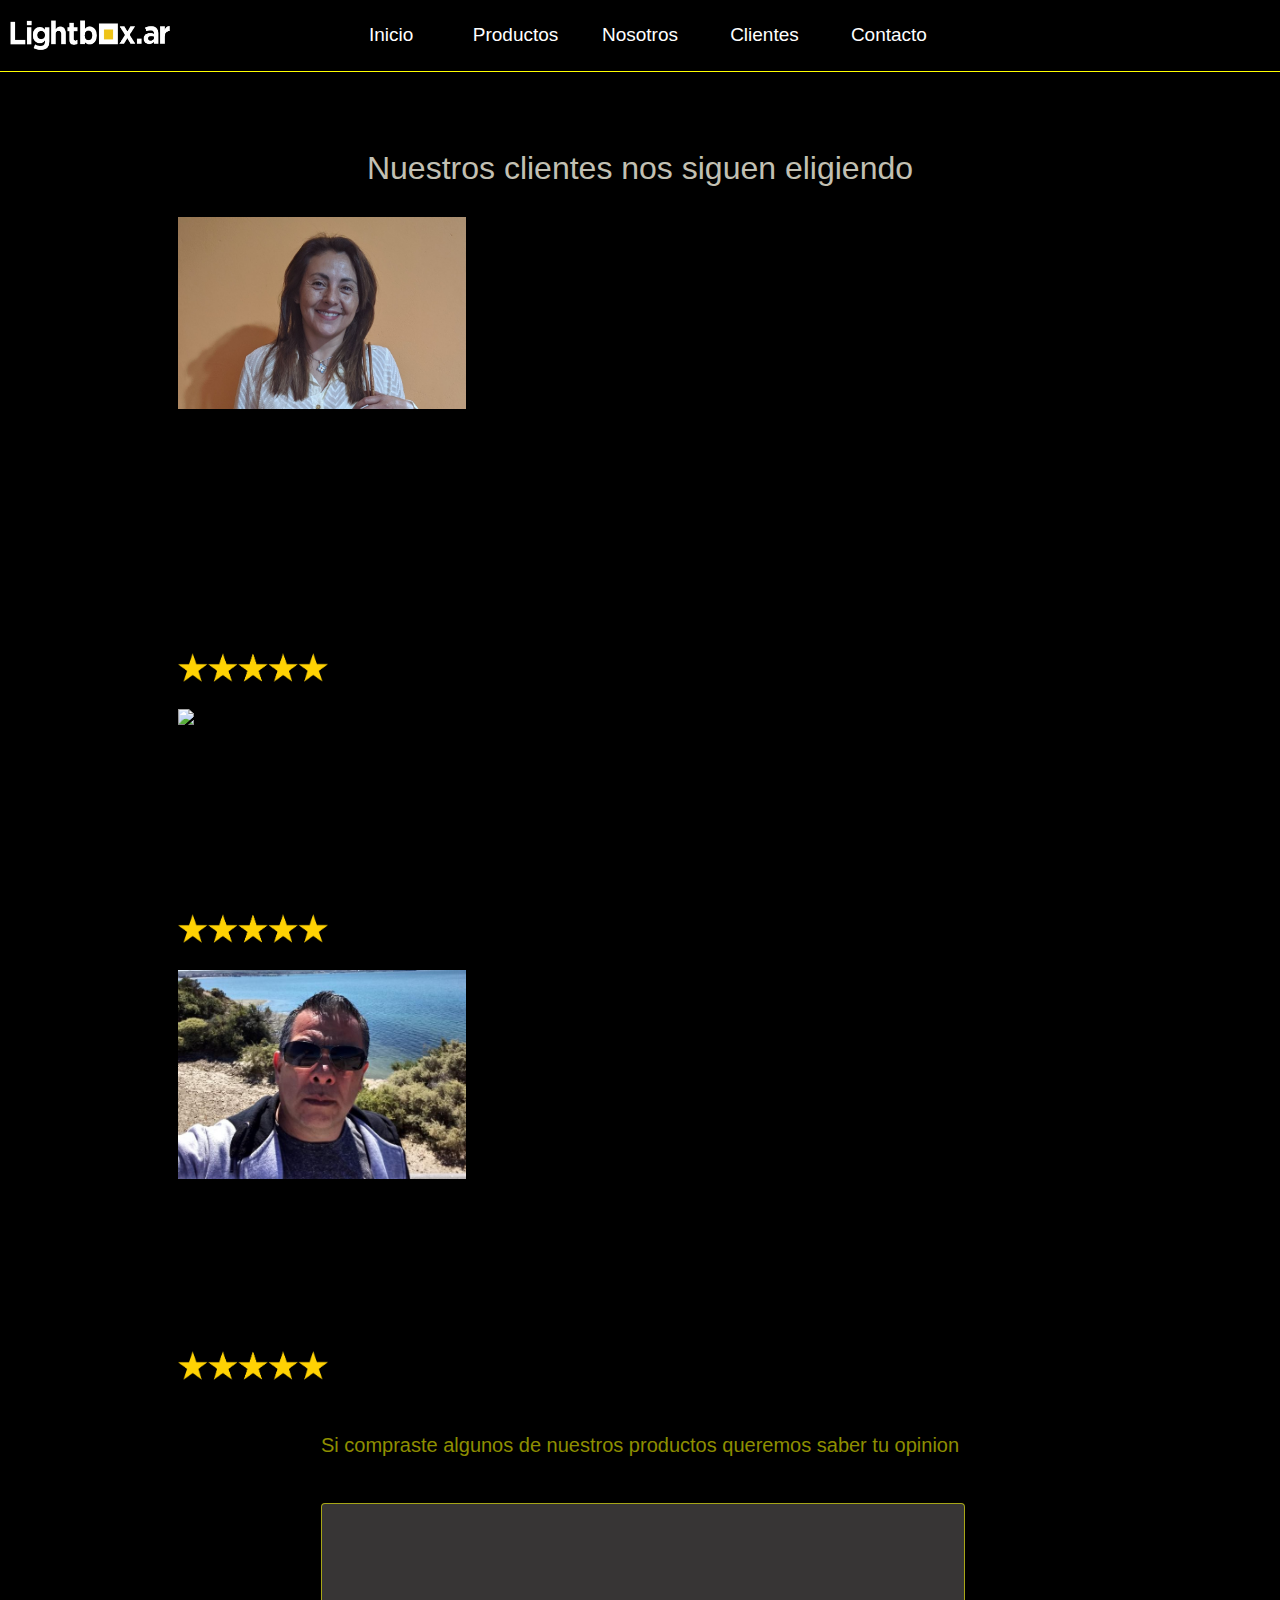
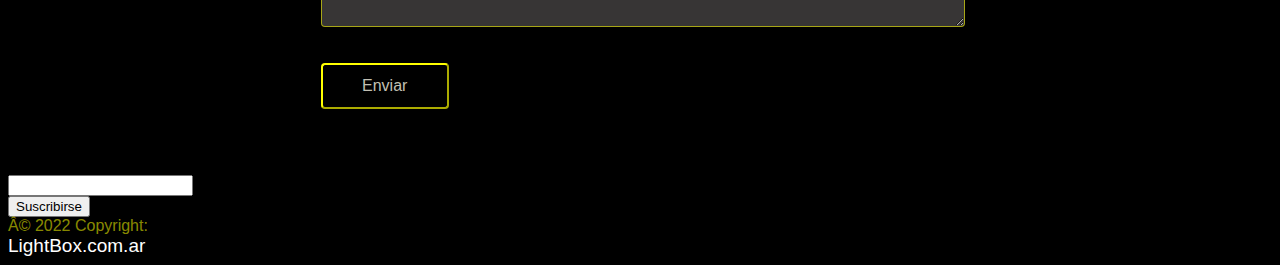
==== commit cc9f2c43: "actulizacion de segunda entregra del proyecto" ====
--- a/clientes.html
+++ b/clientes.html
@@ -38,9 +38,10 @@
           <img src="img/personas/persona1.jpg" class="card-img-top" alt="cliente1">
           <div class="card-body">
             <h5 class="card-title">Claudia Lopez</h5>
-            <p class="card-text">Lorem ipsum dolor sit amet consectetur adipisicing elit. Error, suscipit dolorem
-              ducimus perferendis praesentium laudantium qui. Accusamus, ullam dolor! Ducimus nulla, incidunt assumenda
-              aliquid et quidem corrupti numquam tempora dolorem?</p>
+            <p class="card-text">Hace tiempo que venia buscando un velador con algun diseño referido a Friends ya que
+              soy fanatica de ese serie, por suerte lo pude encontrar en LightBox. La entrega fue inmediata y la calidad
+              de la madera me sorprendio por su modico precio. A partir de hoy ya se donde encontrar un regalo simple y
+              bueno.</p>
             <img src="img/calificacion/calificacion 5.png" width="150px" alt="calif">
           </div>
         </div>
@@ -50,9 +51,9 @@
           <img src="img/personas/persona2.jpg" class="card-img-top" alt="cliente2">
           <div class="card-body">
             <h5 class="card-title">Estela Porto</h5>
-            <p class="card-text">Lorem ipsum dolor sit amet, consectetur adipisicing elit. Iusto molestiae officia autem
-              odit, aspernatur quas fugiat quod iure doloremque blanditiis quibusdam possimus ex, ratione fugit
-              cupiditate laborum ducimus nihil aliquid.</p>
+            <p class="card-text">Lo compre para un regalo y la verdad que quedo muy sastifecho. Me gusto la atencion que
+              recibi y las variedades que tenia para elegir el diseño, tambien me consultaron si buscaba algo
+              pesonalizado.</p>
             <img src="img/calificacion/calificacion 5.png" width="150px" alt="calif">
           </div>
         </div>
@@ -62,9 +63,8 @@
           <img src="img/personas/persona3.jpg" class="card-img-top" alt="cliente3">
           <div class="card-body">
             <h5 class="card-title">Estaban Vasco</h5>
-            <p class="card-text">Lorem ipsum dolor sit amet consectetur adipisicing elit. Aperiam ad amet quos vel, sit
-              obcaecati mollitia exercitationem expedita magni omnis ea voluptates repudiandae voluptatem, nostrum
-              cumque saepe, accusantium quam? Enim.</p>
+            <p class="card-text">Excelente calidad del velador, compre uno para decorar mi estante en la habitacion y
+              queda perfecto, ademas de su buena iluminacion. Con algo simple podes decorar muy bien!</p>
             <img src="img/calificacion/calificacion 5.png" width="150px" alt="calif">
           </div>
         </div>
